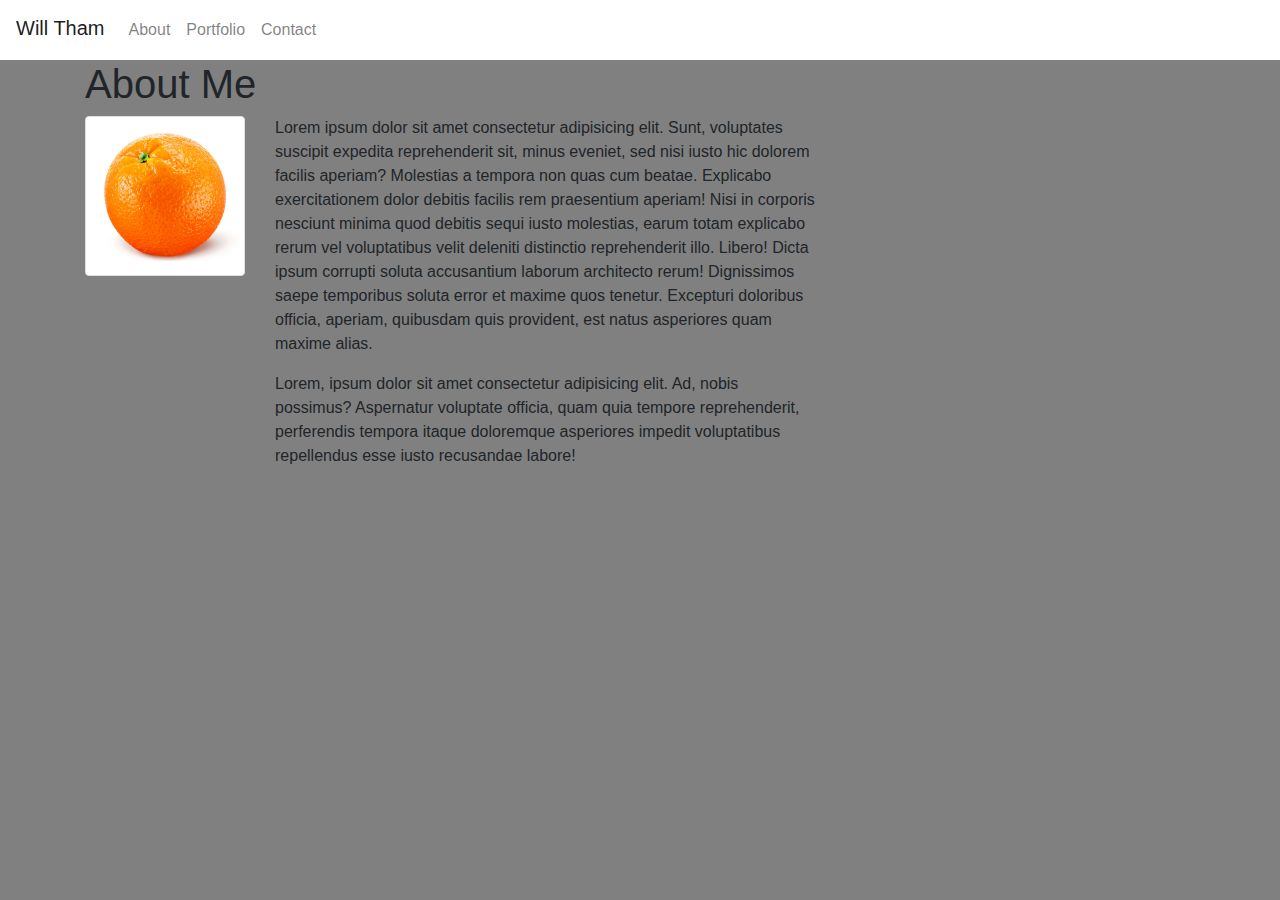
==== Saturday 10 10 20/02-Homework/index.html @ 53c04fd5 "Doing Assignment 2" ====
<!DOCTYPE html>
<html lang="en">
<head>
    <meta charset="UTF-8">
    <meta name="viewport" content="width=device-width, initial-scale=1">
    <title>About me page</title>

    <link rel="stylesheet" href="https://stackpath.bootstrapcdn.com/bootstrap/4.5.2/css/bootstrap.min.css" integrity="sha384-JcKb8q3iqJ61gNV9KGb8thSsNjpSL0n8PARn9HuZOnIxN0hoP+VmmDGMN5t9UJ0Z" crossorigin="anonymous">

    <link rel="stylesheet" href="styles.css">

</head>

<body>
    <!-- Used a template from Bootstrap -->
    <nav class="navbar navbar-expand-lg navbar-light bg-light mynav">
        <span class="navbar-brand mb-1 h1">Will Tham</span>
        <button class="navbar-toggler" type="button" data-toggle="collapse" data-target="#navbarNav"
          aria-controls="navbar" aria-expanded="false" aria-label="Toggle navigation">
          <span class="navbar-toggler-icon"></span>
        </button>
        <div class="collapse navbar-collapse" id="navbar">
          <ul class="nav navbar-nav navbar-right">
            <li class="nav-item">
              <a class="nav-link" href="index.html">About</a>
            </li>
            <li class="nav-item">
              <a class="nav-link" href="portfolio.html">Portfolio</a>
            </li>
            <li class="nav-item">
              <a class="nav-link" href="contact.html">Contact</a>
            </li>
          </ul>
        </div>
      </nav>
    <!-- End of my nav -->

    <div class="container">
        <div class="row">
          <div class="col-md-8">
            <div class="page-header">
              <h1>About Me</h1>
            </div>
            <div class="row">
              <div class="col-md-3">
                <img src="./orange.jpg" alt="Orange" class="img-thumbnail">
              </div>
              <div class="col-md-9">
                <p>
                  Lorem ipsum dolor sit amet consectetur adipisicing elit. Sunt, voluptates suscipit expedita reprehenderit sit, minus eveniet, sed nisi iusto hic dolorem facilis aperiam? Molestias a tempora non quas cum beatae.
                  Explicabo exercitationem dolor debitis facilis rem praesentium aperiam! Nisi in corporis nesciunt minima quod debitis sequi iusto molestias, earum totam explicabo rerum vel voluptatibus velit deleniti distinctio reprehenderit illo. Libero!
                  Dicta ipsum corrupti soluta accusantium laborum architecto rerum! Dignissimos saepe temporibus soluta error et maxime quos tenetur. Excepturi doloribus officia, aperiam, quibusdam quis provident, est natus asperiores quam maxime alias.
                </p>
                <div class="row-md-9">
                <p>
                  Lorem, ipsum dolor sit amet consectetur adipisicing elit. Ad, nobis possimus? Aspernatur voluptate officia, quam quia tempore reprehenderit, perferendis tempora itaque doloremque asperiores impedit voluptatibus repellendus esse iusto recusandae labore!
                </p>
                </div>
              </div>
            </div>
          </div>
    
</body>
</html>
---- Saturday 10 10 20/02-Homework/styles.css ----
body {
    background: gray;
}

/* Nav Details */

.mynav {
    background-color: #FFF !important; 
}

.mynav a:hover {
    border-bottom: 2px solid black;
}
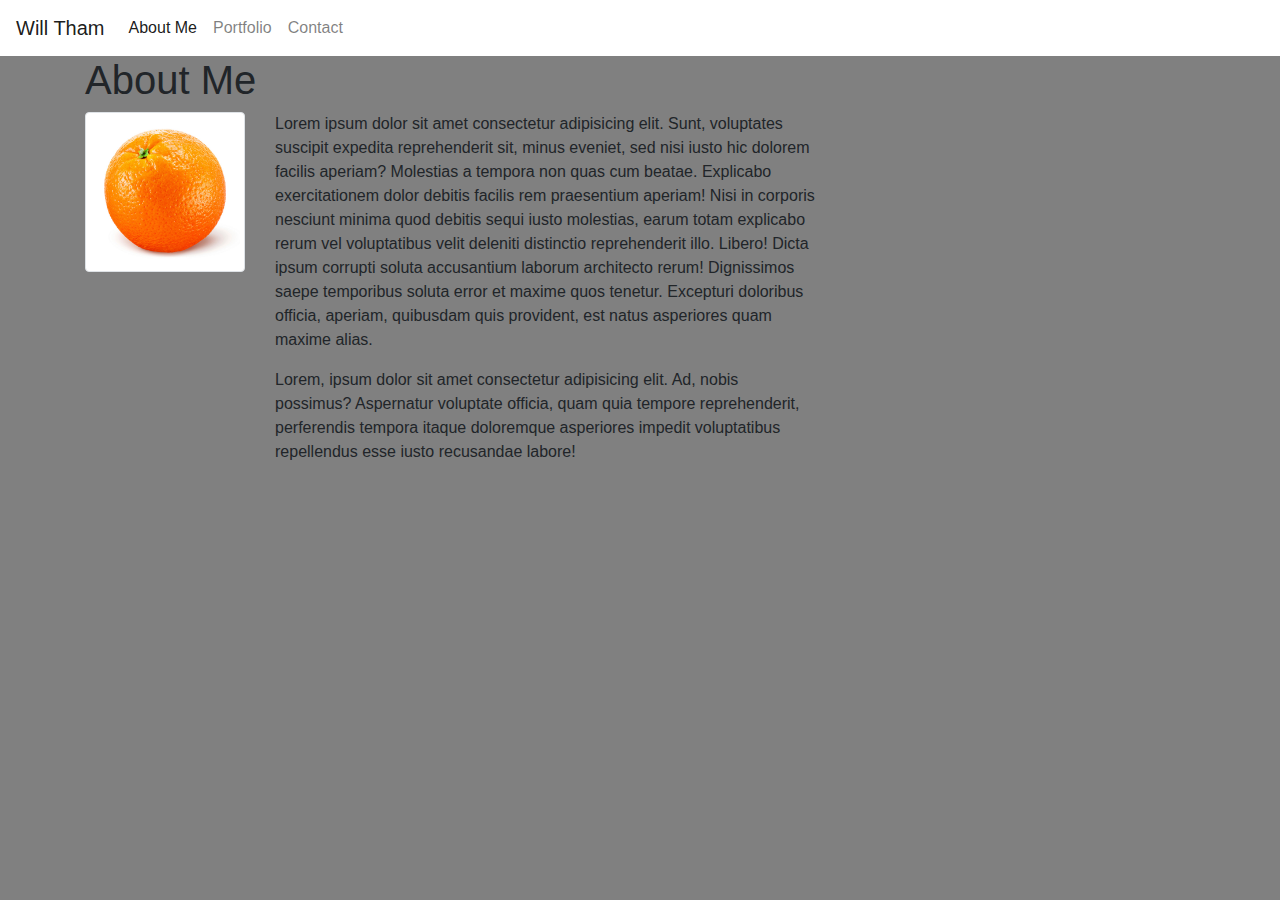
==== commit 0c8a8910: "Finished Somewhat" ====
--- a/Saturday 10 10 20/02-Homework/index.html
+++ b/Saturday 10 10 20/02-Homework/index.html
@@ -1,28 +1,33 @@
 <!DOCTYPE html>
-<html lang="en">
+<html lang="en-us">
 <head>
     <meta charset="UTF-8">
     <meta name="viewport" content="width=device-width, initial-scale=1">
+
     <title>About me page</title>
 
-    <link rel="stylesheet" href="https://stackpath.bootstrapcdn.com/bootstrap/4.5.2/css/bootstrap.min.css" integrity="sha384-JcKb8q3iqJ61gNV9KGb8thSsNjpSL0n8PARn9HuZOnIxN0hoP+VmmDGMN5t9UJ0Z" crossorigin="anonymous">
+<!-- CSS only -->
+<link rel="stylesheet" href="https://stackpath.bootstrapcdn.com/bootstrap/4.5.2/css/bootstrap.min.css" integrity="sha384-JcKb8q3iqJ61gNV9KGb8thSsNjpSL0n8PARn9HuZOnIxN0hoP+VmmDGMN5t9UJ0Z" crossorigin="anonymous">
 
-    <link rel="stylesheet" href="styles.css">
+<!-- JS, Popper.js, and jQuery -->
+<script src="https://code.jquery.com/jquery-3.5.1.slim.min.js" integrity="sha384-DfXdz2htPH0lsSSs5nCTpuj/zy4C+OGpamoFVy38MVBnE+IbbVYUew+OrCXaRkfj" crossorigin="anonymous"></script>
+<script src="https://cdn.jsdelivr.net/npm/popper.js@1.16.1/dist/umd/popper.min.js" integrity="sha384-9/reFTGAW83EW2RDu2S0VKaIzap3H66lZH81PoYlFhbGU+6BZp6G7niu735Sk7lN" crossorigin="anonymous"></script>
+<script src="https://stackpath.bootstrapcdn.com/bootstrap/4.5.2/js/bootstrap.min.js" integrity="sha384-B4gt1jrGC7Jh4AgTPSdUtOBvfO8shuf57BaghqFfPlYxofvL8/KUEfYiJOMMV+rV" crossorigin="anonymous"></script>
+
+<link rel="stylesheet" href="styles.css">
 
 </head>
 
 <body>
-    <!-- Used a template from Bootstrap -->
     <nav class="navbar navbar-expand-lg navbar-light bg-light mynav">
-        <span class="navbar-brand mb-1 h1">Will Tham</span>
-        <button class="navbar-toggler" type="button" data-toggle="collapse" data-target="#navbarNav"
-          aria-controls="navbar" aria-expanded="false" aria-label="Toggle navigation">
+        <a class="navbar-brand" href="#">Will Tham</a>
+        <button class="navbar-toggler" type="button" data-toggle="collapse" data-target="#navbarNav" aria-controls="navbarNav" aria-expanded="false" aria-label="Toggle navigation">
           <span class="navbar-toggler-icon"></span>
         </button>
-        <div class="collapse navbar-collapse" id="navbar">
-          <ul class="nav navbar-nav navbar-right">
-            <li class="nav-item">
-              <a class="nav-link" href="index.html">About</a>
+        <div class="collapse navbar-collapse" id="navbarNav">
+          <ul class="navbar-nav">
+            <li class="nav-item active">
+              <a class="nav-link" href="index.html">About Me <span class="sr-only">(current)</span></a>
             </li>
             <li class="nav-item">
               <a class="nav-link" href="portfolio.html">Portfolio</a>
@@ -61,4 +66,5 @@
           </div>
     
 </body>
+
 </html>--- a/Saturday 10 10 20/02-Homework/styles.css
+++ b/Saturday 10 10 20/02-Homework/styles.css
@@ -10,4 +10,17 @@
 
 .mynav a:hover {
     border-bottom: 2px solid black;
-}+}
+
+.img-fluid {
+    width: 100%;
+    max-width: 400px;
+    height: auto;
+  }
+
+  .Container {
+    text-align: center;
+    align: auto;
+    display: inline-block
+    float: none;
+  }